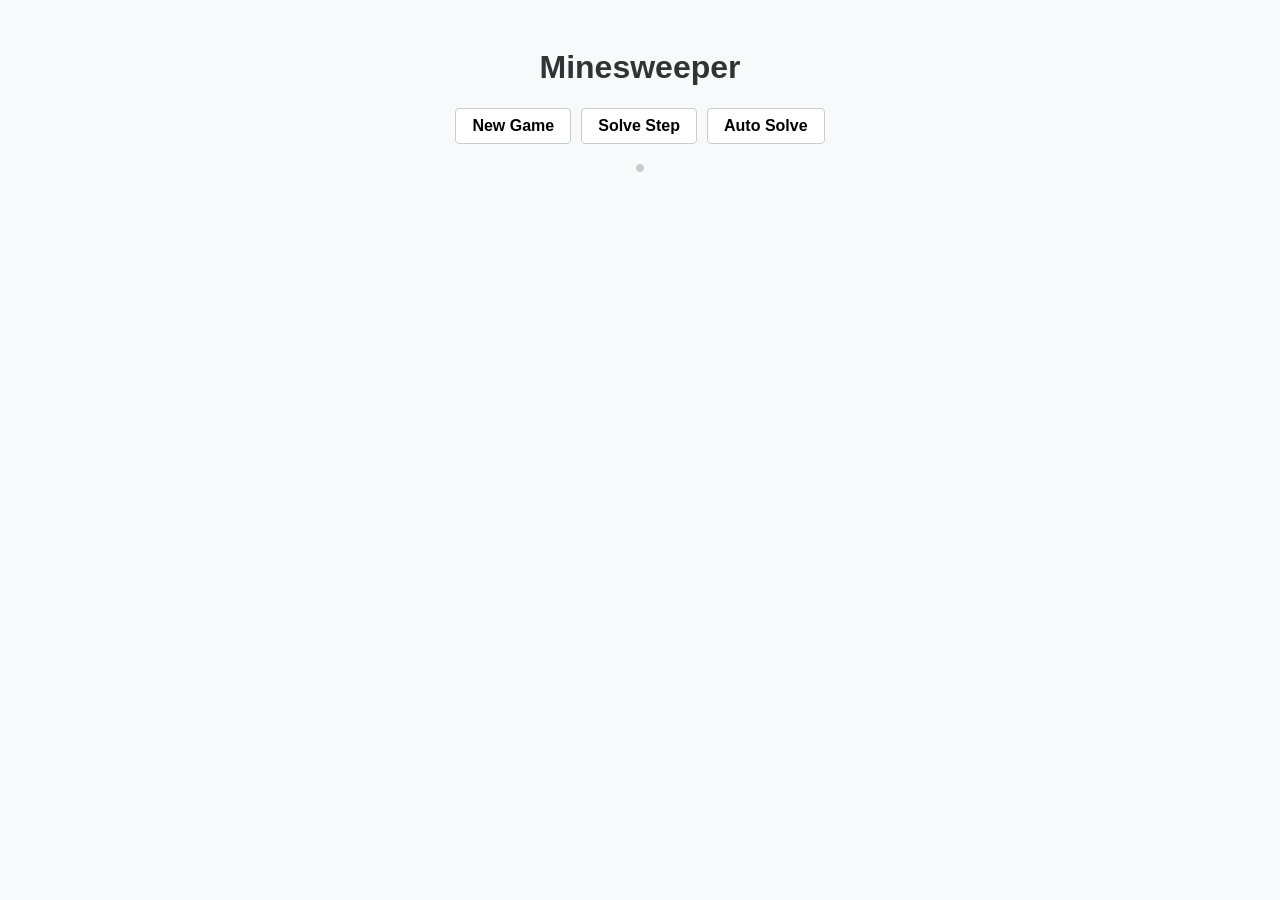
==== static/index.html @ 595ac8f9 "Local web version is working" ====
<!DOCTYPE html>
<html lang="en">
<head>
    <meta charset="UTF-8">
    <meta name="viewport" content="width=device-width, initial-scale=1.0">
    <title>Minesweeper</title>
    <link rel="stylesheet" href="style.css">
</head>

<body>
    <h1>Minesweeper</h1>

    <div class="controls">
        <button onclick="startNewGame()">New Game</button>
        <button onclick="stepSolve()">Solve Step</button>
        <button id="auto-btn" onclick="toggleAutoSolve()">Auto Solve</button>
    </div>

    <div id="board" class="board"></div>
    <div id="status"></div>
    <script src="script.js"></script>
</body>
</html>
---- static/style.css ----
body {
    font-family: sans-serif;
    display: flex;
    flex-direction: column;
    align-items: center;
    padding: 20px;
    background-color: #f7f9fa
}

h1 {
color: #333}

.controls {
margin-bottom: 20px;
display: flex;
gap: 10px;
}

button {
    padding: 8px 16px;
    font-size: 1rem;
    font-weight: bold;
    cursor: pointer;
    border: 1px solid #ccc;
    border-radius: 4px;
    background-color: #ffffff;
    transition: background-color 0.2s;
}

button:hover {
background-color: #e2e8f0;
}

#board {
    display: grid;
    gap: 2px;
    background-color: #ccc;
    padding: 4px;
    border-radius: 4px;
}

.cell {
    width: 40px;
    height: 40px;
    background-color: #bbb;
    display: flex;
    align-items: center;
    justify-content: center;
    font-weight: bold;
    font-size: 1.1rem;
    cursor: pointer;
    user-select: none;
    border-radius: 2px;
}

.cell.revealed {
    background-color: #eee;
    cursor: default;
}

.cell.flagged {
    background-color: #ffd700;
}

#status {
    margin-top: 15px;
    font-weight: bold;
    font-size: 1.2rem;
    height: 1.5rem;
}
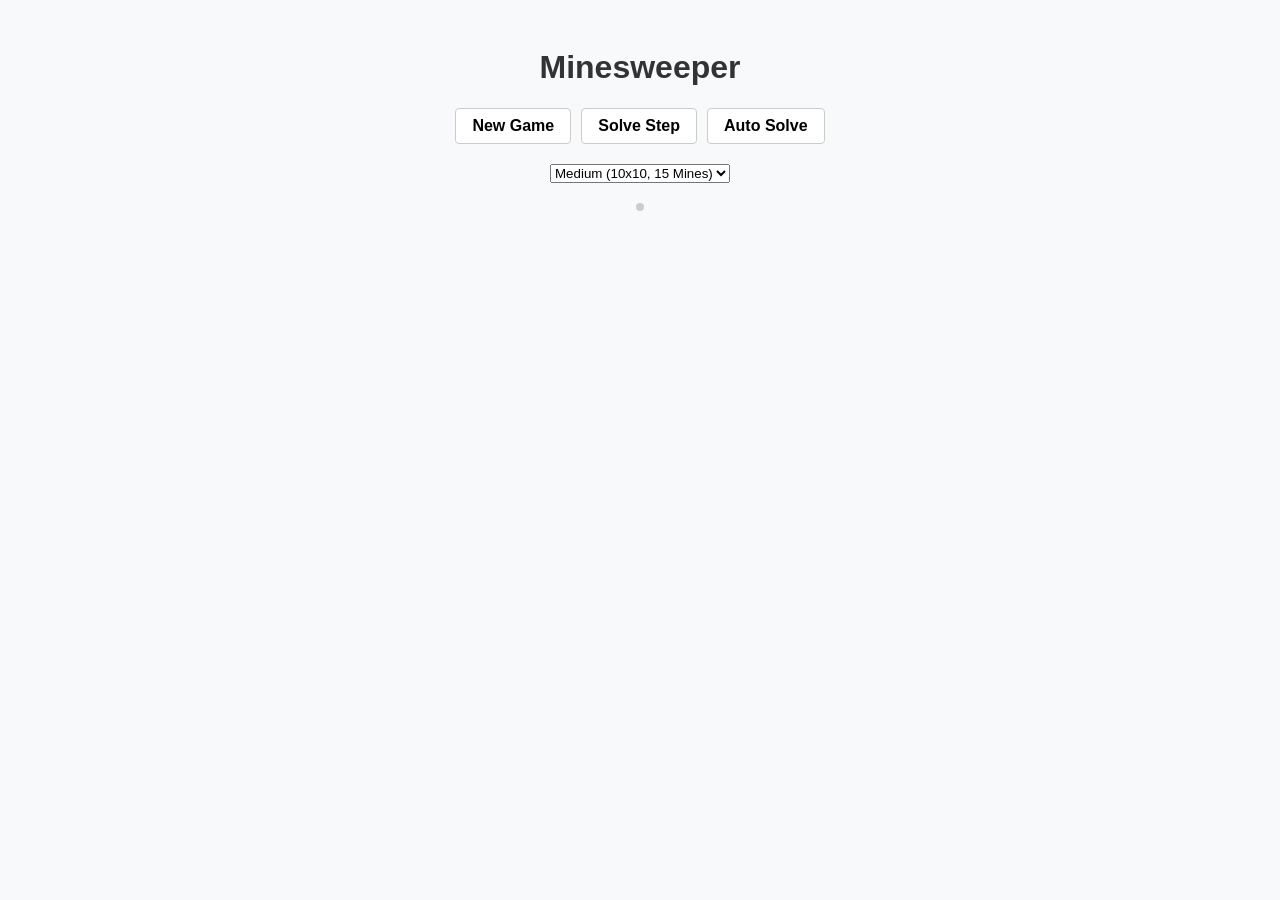
==== commit 6f252bcb: "Added difficulty settings" ====
--- a/static/index.html
+++ b/static/index.html
@@ -16,6 +16,15 @@
         <button id="auto-btn" onclick="toggleAutoSolve()">Auto Solve</button>
     </div>
 
+    <div class="controls">
+    <select id="difficulty">
+        <option value="easy">Easy (8x8, 7 Mines)</option>
+        <option value="medium" selected>Medium (10x10, 15 Mines)</option>
+        <option value="hard">Hard (16x16, 40 Mines)</option>
+    </select>
+
+    </div>
+
     <div id="board" class="board"></div>
     <div id="status"></div>
     <script src="script.js"></script>
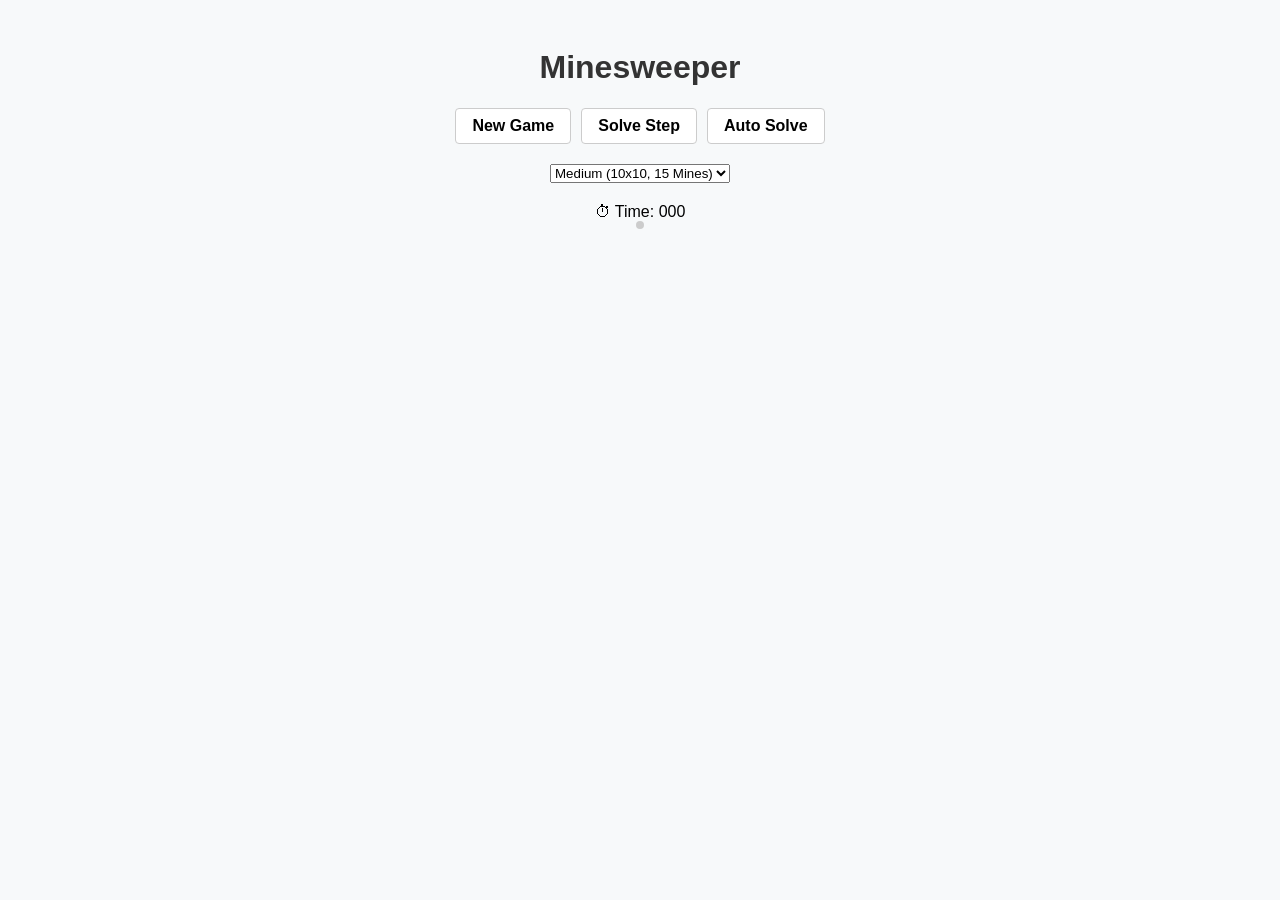
==== commit 0399192c: "Implemented a timer" ====
--- a/static/index.html
+++ b/static/index.html
@@ -12,7 +12,7 @@
 
     <div class="controls">
         <button onclick="startNewGame()">New Game</button>
-        <button onclick="stepSolve()">Solve Step</button>
+        <button id = "solve-btn" onclick="stepSolve()">Solve Step</button>
         <button id="auto-btn" onclick="toggleAutoSolve()">Auto Solve</button>
     </div>
 
@@ -21,9 +21,16 @@
         <option value="easy">Easy (8x8, 7 Mines)</option>
         <option value="medium" selected>Medium (10x10, 15 Mines)</option>
         <option value="hard">Hard (16x16, 40 Mines)</option>
+        <option value="custom">Custom</option>
     </select>
+        <div id="custom-inputs" style="display: none; margin-top: 8px;">
+            <label>Size: <input type="number" id="custom-size" value="12" min="4" max="30" style="width: 50px;"></label>
+            <label>Mines: <input type="number" id="custom-mines" value="20" min="1" max="200" style="width: 50px;"></label>
+            <button onclick="startNewGame()">Confirm</button>
+        </div>
 
     </div>
+    <div class="timer-display">⏱ Time: <span id="timer">000</span></div>
 
     <div id="board" class="board"></div>
     <div id="status"></div>
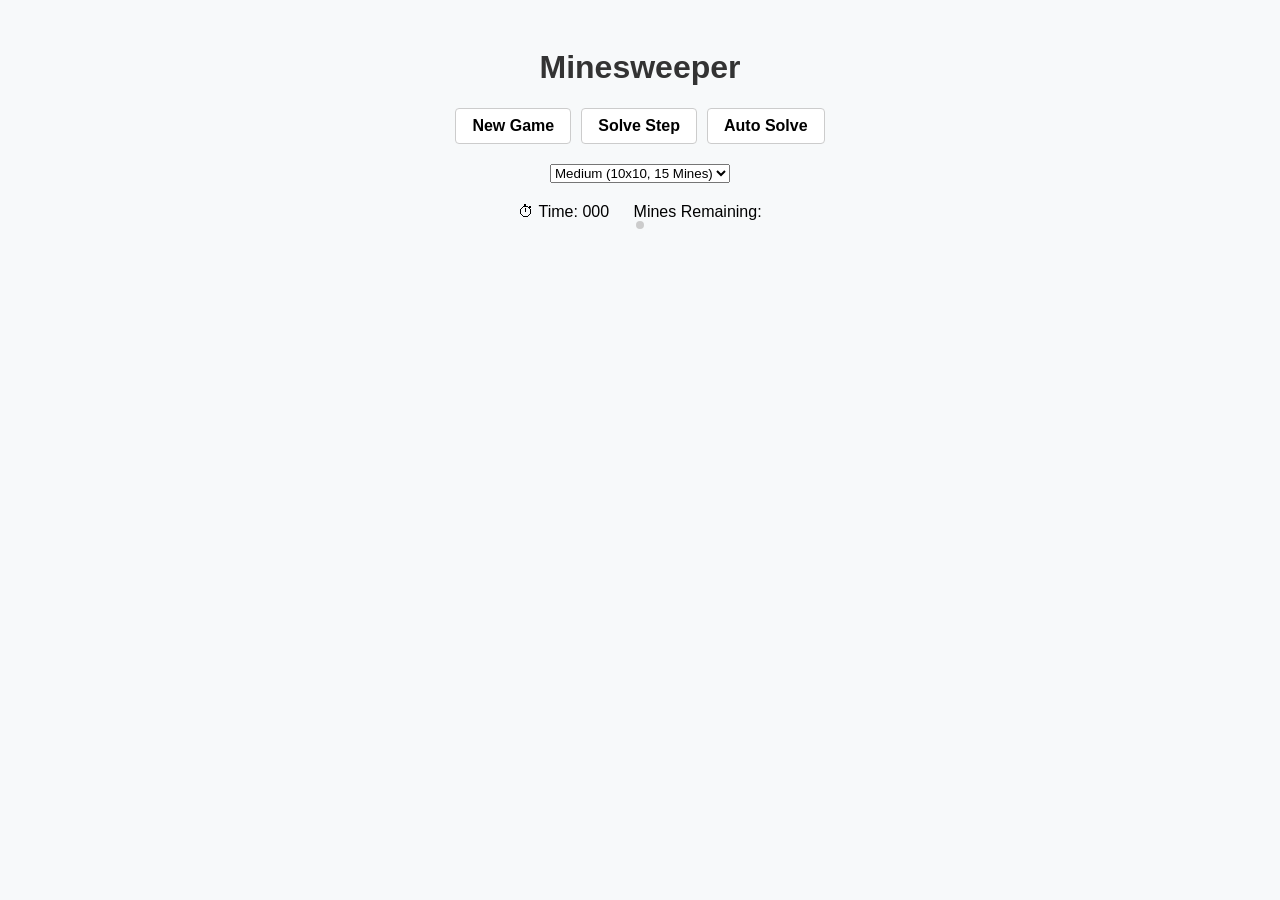
==== commit ce9bdc00: "Added remaining mine counter" ====
--- a/static/index.html
+++ b/static/index.html
@@ -30,7 +30,10 @@
         </div>
 
     </div>
-    <div class="timer-display">⏱ Time: <span id="timer">000</span></div>
+    <div class="timer-container">
+        <span> ⏱ Time: <span id="timer">000</span></span>
+        <span>Mines Remaining: <span id="mines-count"></span></span>
+    </div>
 
     <div id="board" class="board"></div>
     <div id="status"></div>
--- a/static/style.css
+++ b/static/style.css
@@ -67,4 +67,8 @@
     font-weight: bold;
     font-size: 1.2rem;
     height: 1.5rem;
+}
+
+#timer {
+    margin-right: 20px;
 }
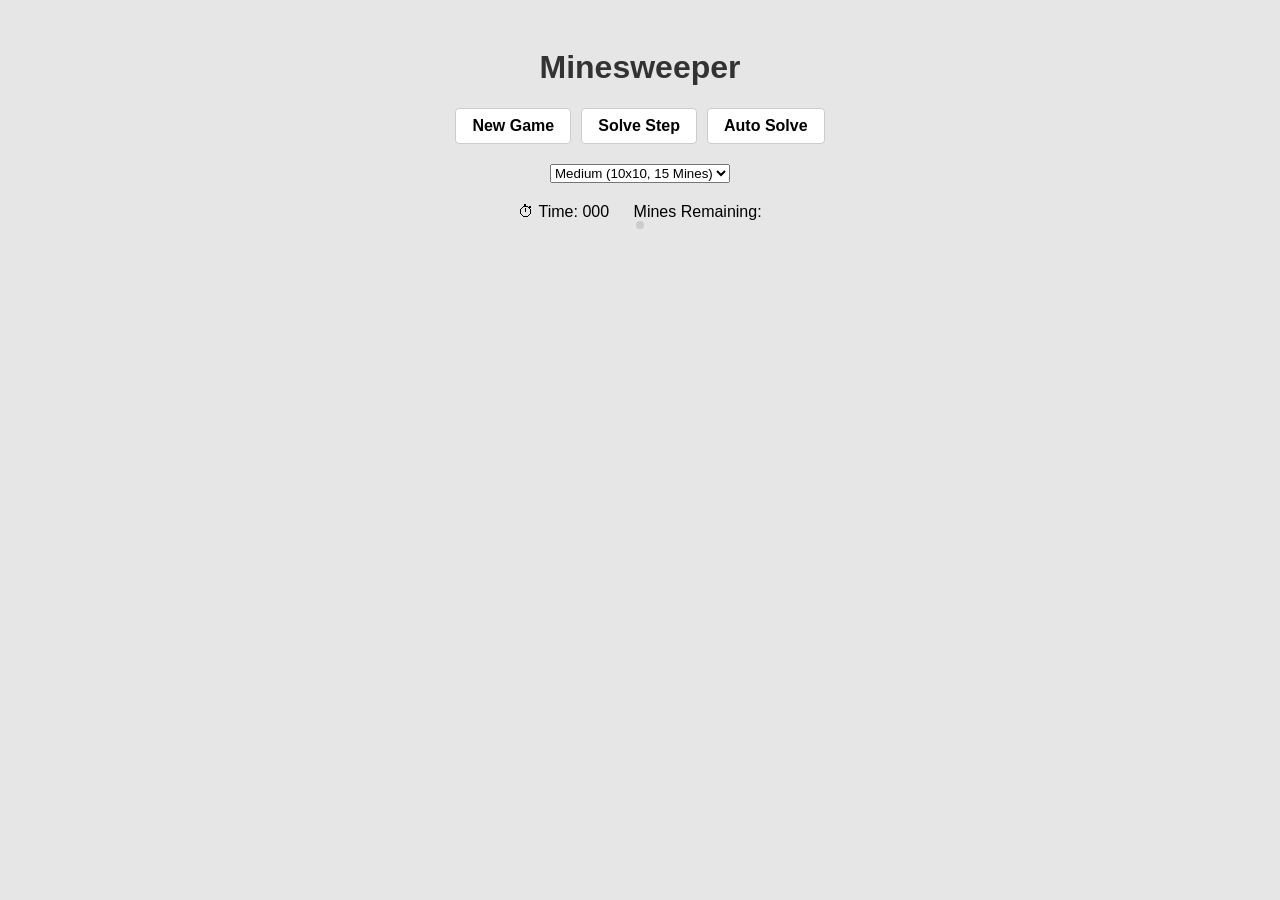
==== commit 7886936e: "Finalized everything to host with Render" ====
--- a/static/index.html
+++ b/static/index.html
@@ -23,10 +23,10 @@
         <option value="hard">Hard (16x16, 40 Mines)</option>
         <option value="custom">Custom</option>
     </select>
-        <div id="custom-inputs" style="display: none; margin-top: 8px;">
+        <div id="custom-inputs" style="display: none; margin-top: 8px; margin-left: 8px">
             <label>Size: <input type="number" id="custom-size" value="12" min="4" max="30" style="width: 50px;"></label>
             <label>Mines: <input type="number" id="custom-mines" value="20" min="1" max="200" style="width: 50px;"></label>
-            <button onclick="startNewGame()">Confirm</button>
+            <button onclick="startNewGame()" style="margin-left: 8px">Confirm</button>
         </div>
 
     </div>
--- a/static/style.css
+++ b/static/style.css
@@ -4,7 +4,7 @@
     flex-direction: column;
     align-items: center;
     padding: 20px;
-    background-color: #f7f9fa
+    background-color: #e6e6e6;
 }
 
 h1 {
